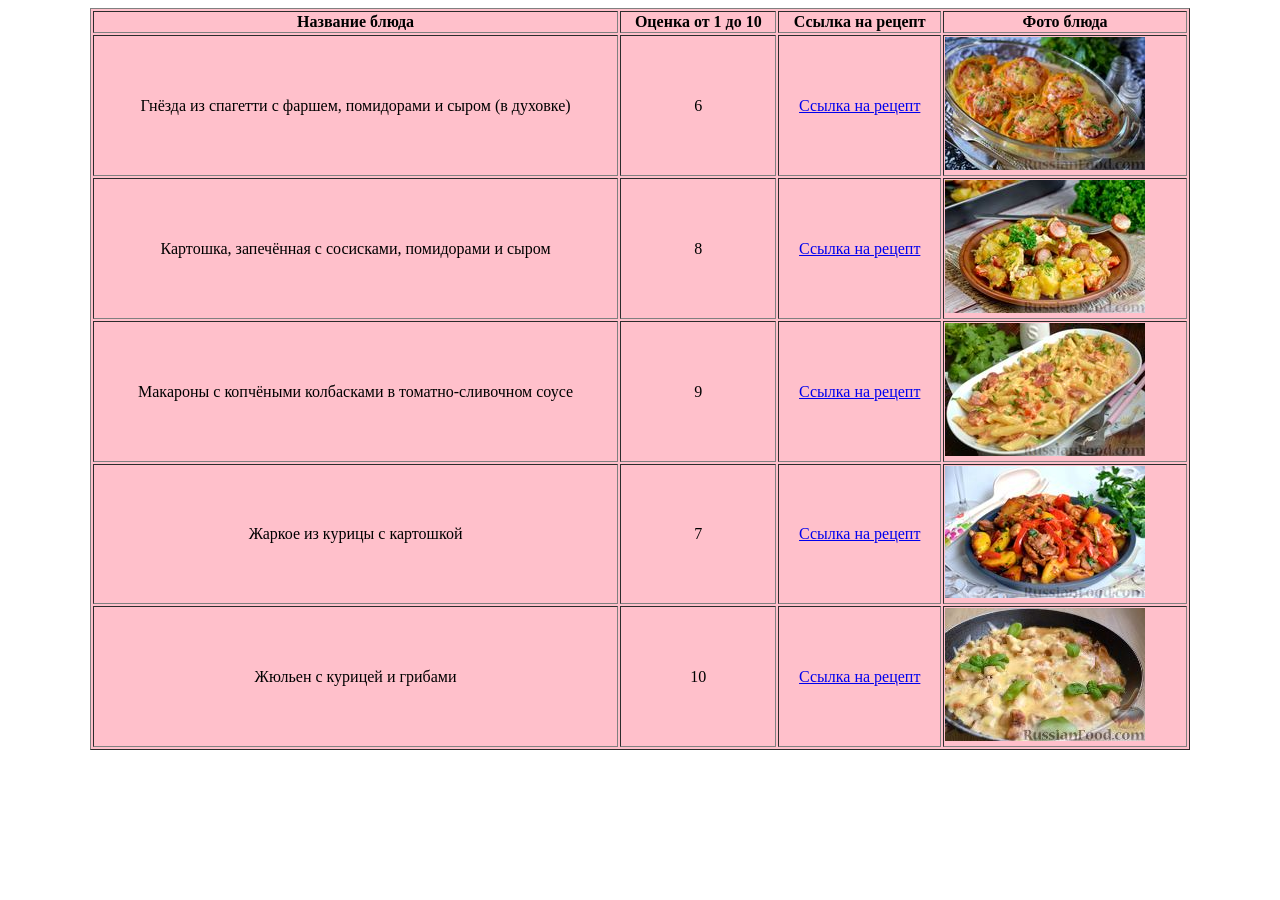
==== index.html @ bc921445 "WD01dz" ====
<!DOCTYPE html>
<html lang="ru">
<head>
    <meta charset="UTF-8">
    <title>Таблица моих предпочтений</title>
</head>
<body>

    <table align="center" border="1px" bgcolor="pink" width="1100px">
        <tr>
            <th>Название блюда</th>
            <th>Оценка от 1 до 10</th>
            <th>Ссылка на рецепт</th>
            <th>Фото блюда</th>
        </tr>
        <tr>
            <td align="center">Гнёзда из спагетти с фаршем, помидорами и сыром (в духовке)</td>
            <td align="center">6</td>
            <td align="center"><a href="https://www.russianfood.com/recipes/recipe.php?rid=151372">Ссылка на рецепт</a></td>
            <td><img src="Images/Гнёзда из спагетти с фаршем, помидорами и сыром (в духовке).jpg"></td>
        </tr>
        <tr>
            <td align="center">Картошка, запечённая с сосисками, помидорами и сыром</td>
            <td align="center">8</td>
            <td align="center"><a href="https://www.russianfood.com/recipes/recipe.php?rid=165007">Ссылка на рецепт</a></td>
            <td><img src="Images/Картошка, запечённая с сосисками, помидорами и сыром.jpg"></td>
        </tr>
        <tr>
            <td align="center">Макароны с копчёными колбасками в томатно-сливочном соусе</td>
            <td align="center">9</td>
            <td align="center"><a href="https://www.russianfood.com/recipes/recipe.php?rid=161091">Ссылка на рецепт</a></td>
            <td><img src="Images/Макароны с копчёными колбасками в томатно-сливочном соусе.jpg"></td>
        </tr>
        <tr>
            <td align="center">Жаркое из курицы с картошкой</td>
            <td align="center">7</td>
            <td align="center"><a href="https://www.russianfood.com/recipes/recipe.php?rid=170344">Ссылка на рецепт</a></td>
            <td><img src="Images/Жаркое из курицы с картошкой.jpg"></td>
        </tr>
        <tr>
            <td align="center">Жюльен с курицей и грибами</td>
            <td align="center">10</td>
            <td align="center"><a href="https://www.russianfood.com/recipes/recipe.php?rid=140728">Ссылка на рецепт</a></td>
            <td><img src="Images/Жюльен с курицей и грибами.jpg"></td>
        </tr>
</body>
</html>
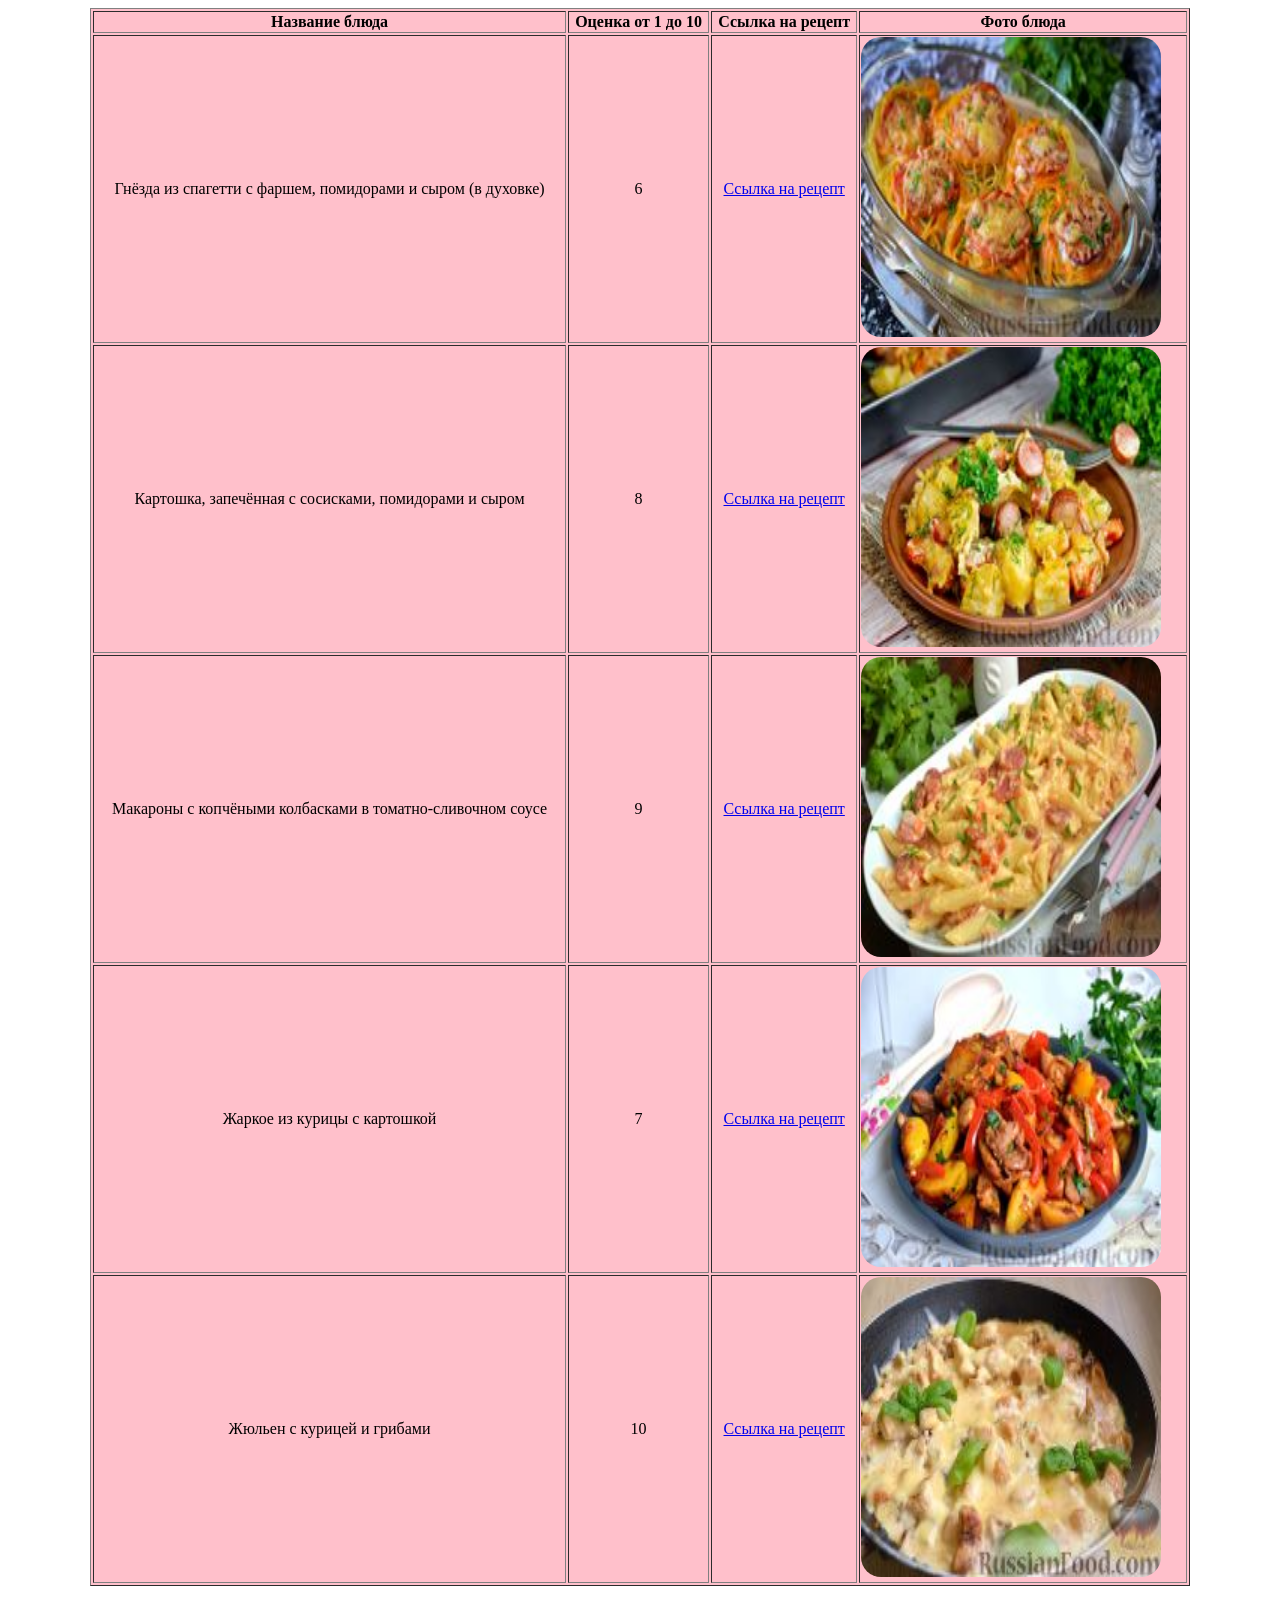
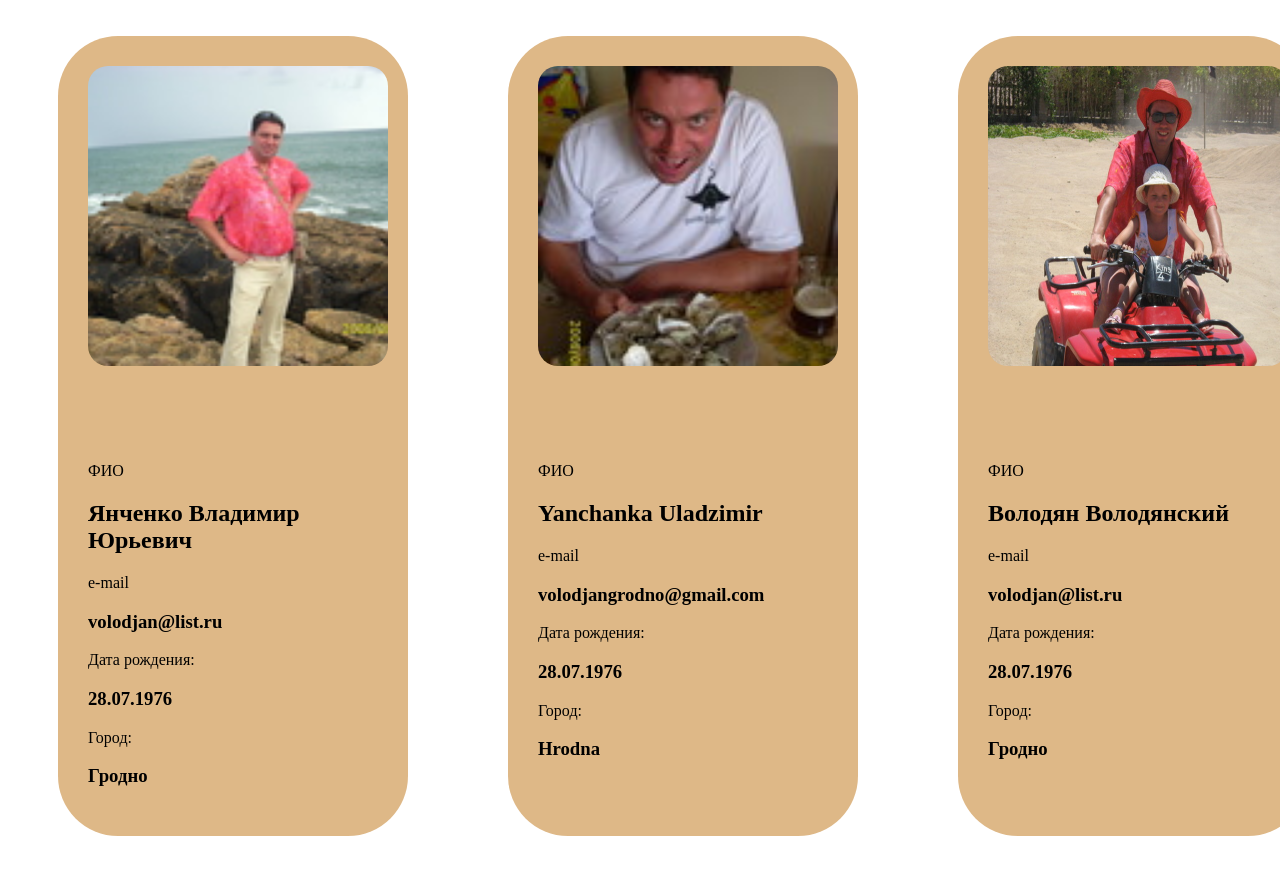
==== commit c0dc0d48: "VD02dz" ====
--- a/index.html
+++ b/index.html
@@ -3,6 +3,7 @@
 <head>
     <meta charset="UTF-8">
     <title>Таблица моих предпочтений</title>
+    <link rel="stylesheet" href="style.css">
 </head>
 <body>
 
@@ -43,5 +44,59 @@
             <td align="center"><a href="https://www.russianfood.com/recipes/recipe.php?rid=140728">Ссылка на рецепт</a></td>
             <td><img src="Images/Жюльен с курицей и грибами.jpg"></td>
         </tr>
+    </table>
+
+
+
+<section>
+    <div class="card">
+        <div class="photo">
+            <img src="Images/Атлантика.JPG">
+        </div>
+        <div class="info">
+            <p>ФИО</p>
+            <h1>Янченко Владимир Юрьевич</h1>
+            <p>e-mail</p>
+            <H3>volodjan@list.ru</H3>
+            <p>Дата рождения:</p>
+            <h3>28.07.1976</h3>
+            <p>Город:</p>
+            <h3>Гродно</h3>
+        </div>
+    </div>
+
+    <div class="card">
+        <div class="photo">
+            <img src="Images/Криветки.jpg">
+        </div>
+        <div class="info">
+            <p>ФИО</p>
+            <h1>Yanchanka Uladzimir</h1>
+            <p>e-mail</p>
+            <H3>volodjangrodno@gmail.com</H3>
+            <p>Дата рождения:</p>
+            <h3>28.07.1976</h3>
+            <p>Город:</p>
+            <h3>Hrodna</h3>
+        </div>
+    </div>
+
+    <div class="card">
+        <div class="photo">
+            <img src="Images/Я с Виолеттой на квадроцикле.jpg">
+        </div>
+        <div class="info">
+            <p>ФИО</p>
+            <h1>Володян Володянский</h1>
+            <p>e-mail</p>
+            <H3>volodjan@list.ru</H3>
+            <p>Дата рождения:</p>
+            <h3>28.07.1976</h3>
+            <p>Город:</p>
+            <h3>Гродно</h3>
+        </div>
+    </div>
+</section>
+
 </body>
 </html>
--- a/style.css
+++ b/style.css
@@ -0,0 +1,48 @@
+section {
+    display: flex;
+    align-items: center;
+    justify-content: space-around;
+
+}
+
+.card{
+
+    width: 350px;
+    height: 800px;
+    background-color: burlywood;
+    border-radius: 60px;
+    margin: 50px;
+    transition: 1s;
+
+}
+
+.card:hover {
+
+    width: 350px;
+    height: 800px;
+    background-color: #40E0D0;
+    border-radius: 60px;
+    margin: 50px;
+    transition: 1s;
+
+}
+
+.photo {
+
+    height: 40%;
+    padding: 30px;
+    # padding - это внутренний отступ
+    # Для внешних отступов используется margin
+}
+
+.info {
+    padding: 30px;
+    height: 40%;
+}
+
+img {
+
+    width: 300px;
+    height: 300px;
+    border-radius: 20px;
+}
